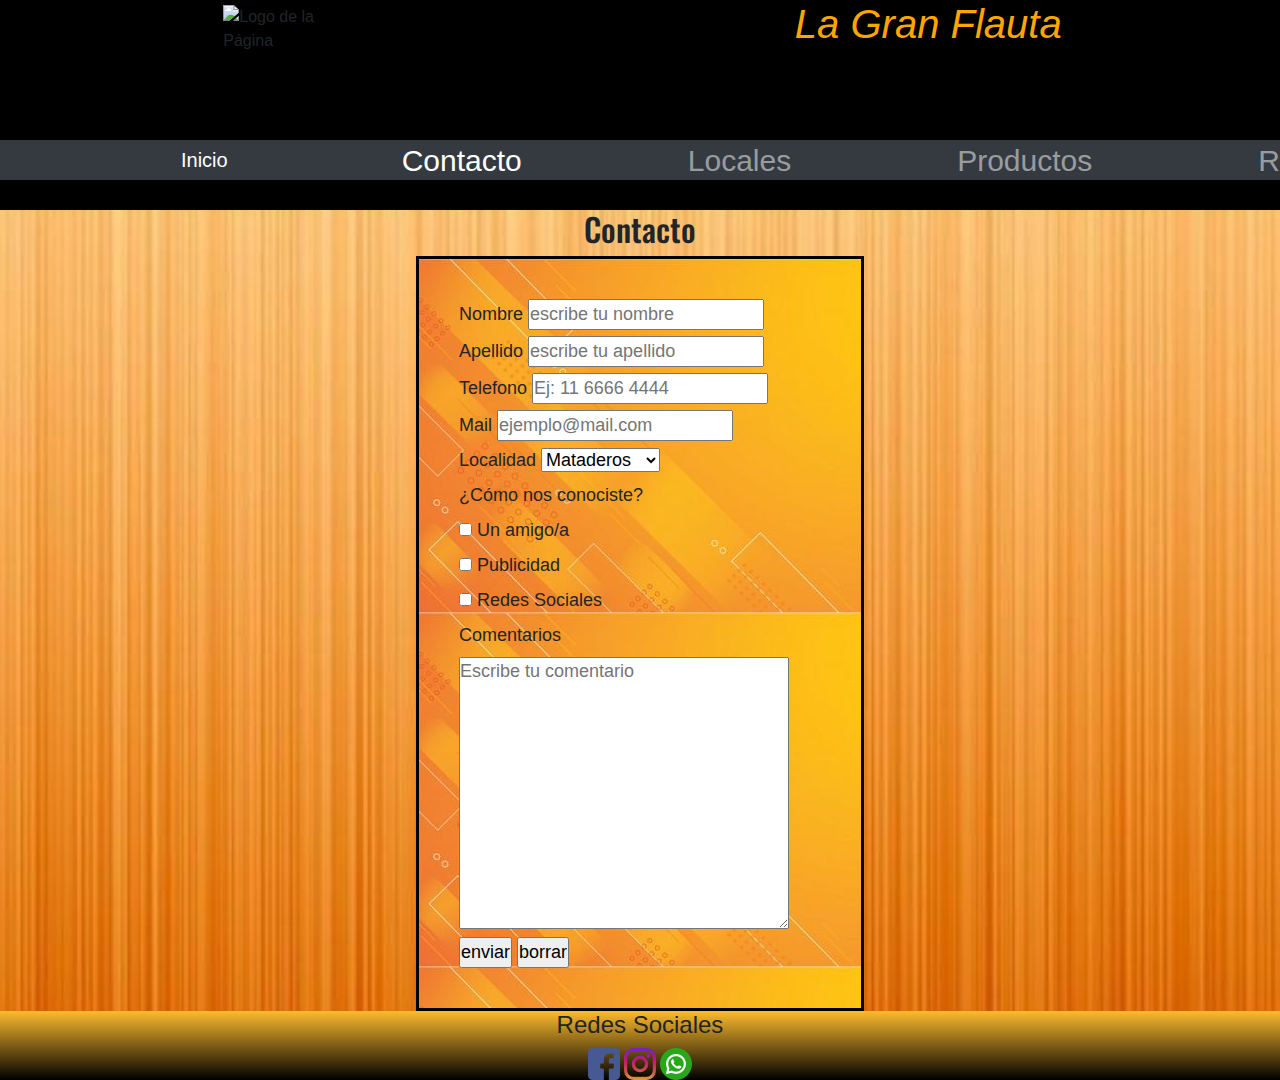
==== Panaderia/Pages/contacto.html @ 065526b4 "ultimos cambios" ====
<!DOCTYPE html>
<html lang="es">
<head>
    <meta charset="UTF-8">
    <meta http-equiv="X-UA-Compatible" content="IE=edge">
    <meta name="viewport" content="width=device-width, initial-scale=1.0">
    <meta name="description" content="Panaderia familiar en Capital Federal. Las mejores facturas y los mas ricos postres. Conoce más en nuestra web">
    <meta name="keywords" content="Panaderia, contactos">
    <link rel="shortcut icon" href="/Panaderia/img/panaderia.png">
    <title>Contacto</title>
    <link rel="stylesheet" href="../estilo/Estilo.css">
    <link rel="stylesheet" href="https://maxcdn.bootstrapcdn.com/bootstrap/4.5.2/css/bootstrap.min.css">
</head>
<body>

    <header>
        
        <div class="imgPrin">
            <img src="../img/fotoFlauta.jpg" height="140px" width="140px" alt="Logo de la Página"/>
            <h1>La Gran Flauta</h1>
        </div>

        <nav class="navbar navbar-expand-lg navbar-dark bg-dark">
            <div class="container-fluid">
              <a class="navbar-brand" href="../index.html">Inicio</a>
              <button class="navbar-toggler" type="button" data-bs-toggle="collapse" data-bs-target="#navbarNavDropdown" aria-controls="navbarNavDropdown" aria-expanded="false" aria-label="Toggle navigation">
                <span class="navbar-toggler-icon"></span>
              </button>
              <div class="collapse navbar-collapse" id="navbarNavDropdown">
                <ul class="navbar-nav">
                  <li class="nav-item">
                    <a class="nav-link active" aria-current="page" href="../pages/contacto.html">Contacto</a>
                  </li>
                  <li class="nav-item">
                    <a class="nav-link" href="../pages/locales.html">Locales</a>
                  </li>
                  <li class="nav-item">
                    <a class="nav-link" href="../pages/Productos.html">Productos</a>
                  </li>
                  <li class="nav-item dropdown">
                    <a class="nav-link dropdown-toggle" href="../pages/recetas.html" id="navbarDropdownMenuLink" role="button" data-bs-toggle="dropdown" aria-expanded="false">
                      Recetas
                    </a>
                    <ul class="dropdown-menu" aria-labelledby="navbarDropdownMenuLink">
                      <li><a class="dropdown-item" href="#">Desayunos</a></li>
                      <li><a class="dropdown-item" href="#">Almuerzos</a></li>
                    </ul>
                  </li>
                </ul>
              </div>
            </div>
        </nav>
    </header>

    <main>
        <h2 class="receta-titulo">Contacto</h2>
        <div class="contacto-div">
            <form class="formatForm" action="enviar.php" method="post" enctype="application/x-www-form-urlencoded">
                <label for="name">Nombre </label> <input type="text" name="Nombre" required placeholder= "escribe tu nombre"><br>
                <label for="apellido">Apellido</label> <input type="text" name="apellido" required placeholder= "escribe tu apellido"><br>
                <label for="phone">Telefono </label> <input type="text" required placeholder= "Ej: 11 6666 4444"><br>
                <label for="email">Mail</label> <input type="email" required placeholder= "ejemplo@mail.com"><br>
                <label for="Localidad"> Localidad</label>
                <select name="Localidad">
                <option value="Mataderos">Mataderos</option>
                <option value="Palermo">Palermo</option>
                <option value="Villa Crespo">Villa Crespo</option>
                <option value="La Paternal">La Paternal</option>
                </select><br>
                <label for="">¿Cómo nos conociste?</label><br>
                <input type="checkbox" name="Amigo" value="Un amigo/a">
                <label for="Un amigo/a">Un amigo/a</label><br>
                <input type="checkbox" name="Publicidad" value="Publicidad">
                <label for="Publicidad">Publicidad</label><br>
                <input type="checkbox" name="Redes Sociales" value="Redes Sociales">
                <label for="Redes sociales">Redes Sociales</label><br>
                <label for="comment">Comentarios</label><br>
                <textarea name="comentarios" id="" cols="30" rows="10" placeholder="Escribe tu comentario"></textarea>
                <br>
                <input type="submit" value="enviar">
                <input type="reset" value="borrar">
            </form>
        </div>
    </main>
    <footer>
        <h4>Redes Sociales</h4>
            <a href="https://www.facebook.com/La-Gran-Flauta-101594128497995" target="_blank"> <img src="../img/facebook.png" alt="Pagina de Facebook"></a>
            <a href="https://www.instagram.com/lagranflautapanaderia/" target="_blank"> <img src="../img/instagram.png" alt="Pagina de Instagram"></a>
            <a href="https://api.whatsapp.com/send/?phone=5491149702666&text&app_absent=0" target="_blank"><img src="../img/whatsapp.png" alt="Whatsapp"></a>
    
    </footer>
    <script src="https://cdn.jsdelivr.net/npm/@popperjs/core@2.10.2/dist/umd/popper.min.js" integrity="sha384-7+zCNj/IqJ95wo16oMtfsKbZ9ccEh31eOz1HGyDuCQ6wgnyJNSYdrPa03rtR1zdB" crossorigin="anonymous"></script>
    <script src="https://cdn.jsdelivr.net/npm/bootstrap@5.1.3/dist/js/bootstrap.min.js" integrity="sha384-QJHtvGhmr9XOIpI6YVutG+2QOK9T+ZnN4kzFN1RtK3zEFEIsxhlmWl5/YESvpZ13" crossorigin="anonymous"></script>
    <script src="https://ajax.googleapis.com/ajax/libs/jquery/3.5.1/jquery.min.js"></script>
    <script src="https://cdnjs.cloudflare.com/ajax/libs/popper.js/1.16.0/umd/popper.min.js"></script>
    <script src="https://maxcdn.bootstrapcdn.com/bootstrap/4.5.2/js/bootstrap.min.js"></script>
</body>
</html>
---- Panaderia/estilo/Estilo.css ----
@import url('https://fonts.googleapis.com/css2?family=Karla&family=Oswald:wght@200;600&display=swap');


* {
    margin: 0;
    padding: 0;
    box-sizing: border-box;
}

/*Estilo body*/
body {
    background: url(../img/fondo.jpg);
    background-size: cover;
    background-repeat: no-repeat;
    width: 100%;
}

/*Estilo header*/
header {
    height: 210px;
    width: 100%;
    background-color: black;
}

header div img{
    transition: 0.5s;
    cursor: pointer;
    padding: 5px;
}

header div img:hover{
    transform: scale(1.2);
}

.imgPrin {
    display: flex;
    justify-content: space-around;
} 

h1 {
    font-style: italic;
    text-align: center;
    color: orange;
    background-color: black;
    font-size: 2cm;
}

h1:hover {
    transition: 4s;
    font-size: 3cm;
}

nav {
    height: 40px;
    width: auto;
    background-color: black;
}

.navbar-light .navbar-nav a.nav-link{
    font-size: 100px;
    color: black;
}

.flexMenu{
    display: flex;
}

nav ul li {
    display: inline-block;

}

ul ul {
    display: none;
    position: absolute;
}

ul li:hover ul {
    display: block;
}

ul ul li {
    display: block;
    background-color: black;
}

nav a {
    font-size: 30px;
    color: white;
    text-decoration: none;
    margin-left: 150px;
}

nav a:hover {
    color: orange;
    background-color: white;
    padding: 20px;
}

/*Estilo main*/
main {
    /*height: 600px;*/
    width: 100%;
}
/*Estilo carrusel*/
.sec{
    width: 100%;
}

/*Estilo footer*/
footer {
    background: rgb(0,0,0);
    background: linear-gradient(0deg, rgba(0,0,0,1) 0%, rgba(253,187,45,1) 100%);
    text-align: center;
    /* height: 50px; */
    width: 100%;
}

/*Estilo index*/
.primeraSeccion {
    flex-wrap: wrap;
    display: flex;
    flex-direction: row;
    justify-content: space-evenly;
}

#articuloUno {
    display: flex;
    flex-direction: column;
    justify-content: center;
    align-items: center;
    border: white solid;
    background: url(../img/fondo2.jpg);
    background-size: 100%;
    padding: 3px;
    text-align: center;
    font-size: 15px;
    height: 200px;
    width: 500px;
}

table {
    margin-top: 25px;
    width: 500px;
    background-size: cover;
}

.articuloDos {
    border: white solid;
    background: url(../img/fondo2.jpg);
    background-size: 100%;
    padding: 3px;
    text-align: justify;
    font-size: 20px;
    height: 200px;
    width: 500px;
    float: right;
}

.tituloDos {
    text-align: center;
    ;
}

.segundaSeccion {
    display: flex;
    flex-direction: row;
    justify-content: space-evenly;
}

.articuloTres {
    text-align: center;
    height: 350px;
    width: 50%;
    float: left;

}

.articuloCuatro {
    height: 350px;
    width: 50%;
    text-align: center;
    float: right;
}

/*Estilo Locales*/
.formatTitle {
    font-family: 'Karla', sans-serif;
    text-align: center;
}

.locales-div{
    display: flex;
    justify-content: center;
}

.formatList {
    border: white solid;
    background: url(../img/fondo2.jpg);
    padding: 30px;
    text-align: center;
    font-size: 20px;
    height: 20%;
    width: 35%;
}

/*Estilo Recetas*/
.receta-titulo{
    text-align: center;
    font-family: 'Oswald', sans-serif;
}
.ordenLista {
    list-style-position: inside;
    list-style-image: url();
    /*buscar una imagen de una flecha*/
}
.receta-foto {
    border: black solid;
    height: auto;
    width: 50%;
}
.receta-div{
    text-align: center;
    margin: 8px;
}

/*Estilo Contacto*/
.contacto-div{
    display: flex;
    justify-content: center;
}
.formatForm {
    border: black solid;
    background-image: url(../img/fondo2.jpg);
    padding: 40px;
    text-align: left;
    font-size: 18px;
    height: 75%;
    width: 35%;
}


/*Estilo Productos*/

.sectionProd {
    height: auto;
    width: 100%;
    display: grid;
    grid-template-columns: repeat(4, 1fr);
    grid-template-rows: repeat(2, 400px);
    gap: 10px;
    justify-items: stretch;
}

.sectionProd :hover {
    border: 1px solid black;
}

#caja1 {
    background-size: cover;
    grid-column: 1/2;
    grid-row: 1/3;   
    background-image: url(../img/chipa.JPG)
    }

#caja2 {
    background-size: cover;
    grid-column: 2/3;
    grid-row: 1/2;
    background-image: url(../img/donas.jpg) 
}

#caja3 {
    background-size: cover;
    grid-column: 3/5;
    grid-row: 1/2;
    background-image: url(../img/fact.jpg) 
}

#caja4 {
    background-size: cover;
    grid-column: 2/3;
    grid-row: 2/4;
    background-image: url(../img/medialunas.jpg) 
}

#caja5 {
    background-size: cover;
    grid-column: 3/4;
    grid-row: 2/3;
    background-image: url(../img/nosotros.jpg) 
}

#caja6 {
    background-size: cover;
    grid-column: 4/5;
    grid-row: 2/3;
    background-image: url(../img/bandeja.jpg) 
}

@media (max-width: 600px){
    .sectionProd {
        height: auto;
        width: 100%;
        display: grid;
        grid-template-columns: repeat(1, 1fr);
        grid-template-rows: repeat(6, 400px);
    }
    #caja1 {
        grid-column: 1/1;
        grid-row: 1/2;   
        }
    
    #caja2 {
        grid-column: 1/1;
        grid-row: 2/3;
    }
    
    #caja3 {
        grid-column: 1/1;
        grid-row: 3/4; 
    }
    
    #caja4 {
        grid-column: 1/1;
        grid-row: 4/5; 
    }
    
    #caja5 {
        grid-column: 1/1;
        grid-row: 5/6;
    }
    
    #caja6 {
        grid-column: 1/1;
        grid-row: 6/7; 
    }
}

.titleProduct {
    text-align: center;
    font-size: 50px;
}

/*media queries - inicio*/
@media only screen and (max-width: 600px){
    body{
        background: url(../img/fondo.jpg)
    }
    header {
        height: 100px;
        width: 100%;
        background-color: black;
    }
    h1 {
        font-style: italic;
        text-align: center;
        color: orange;
        background-color: rgb(0, 0, 0);
        font-size: 3cm;
    }

}
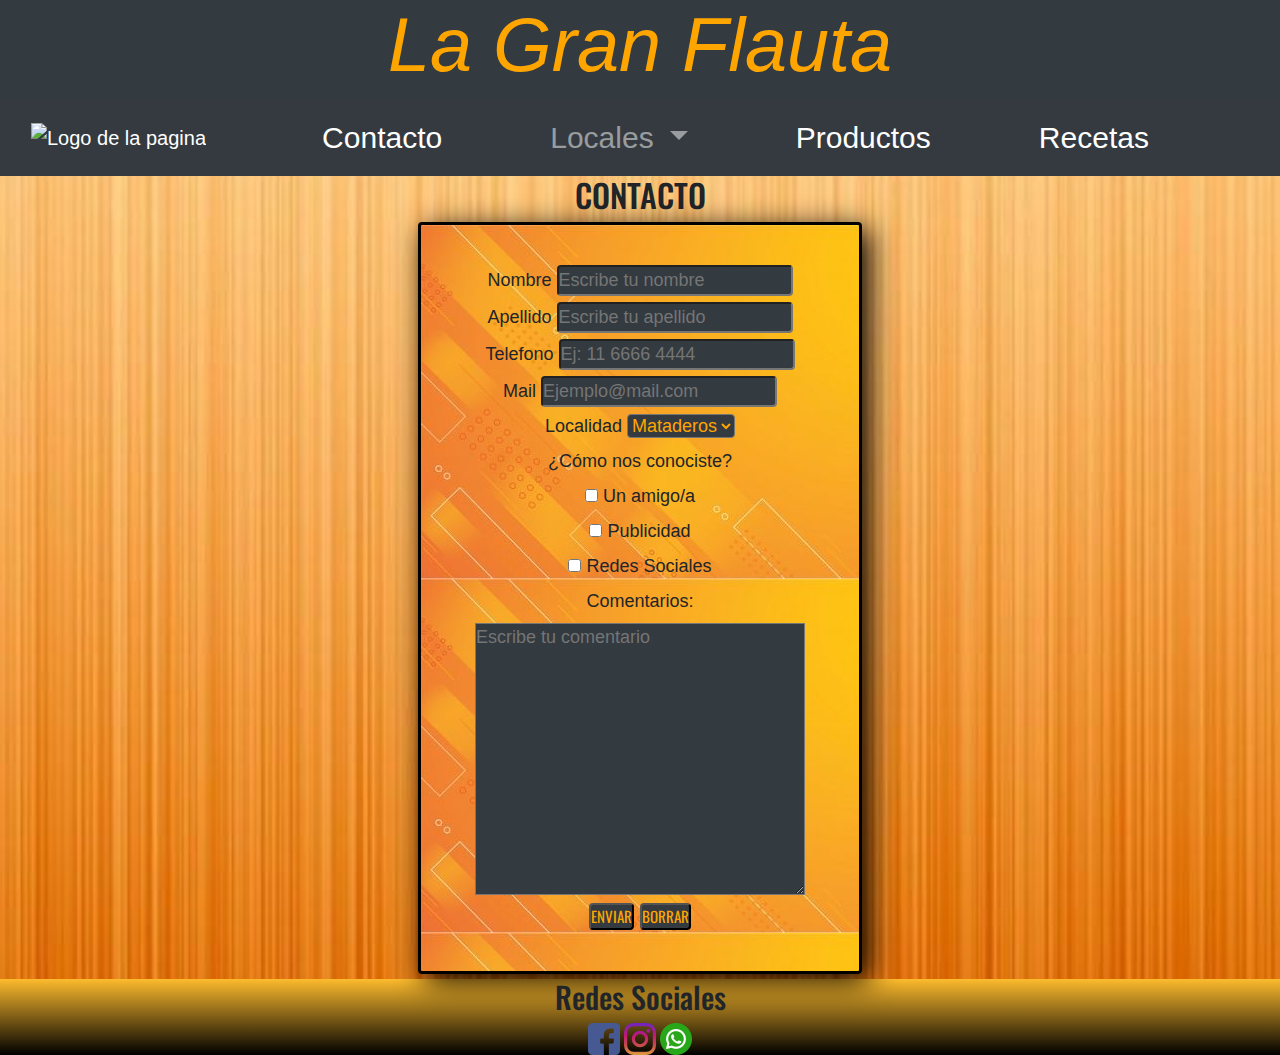
==== commit 71cd21e3: "nuevassec" ====
--- a/Panaderia/Pages/contacto.html
+++ b/Panaderia/Pages/contacto.html
@@ -8,64 +8,63 @@
     <meta name="keywords" content="Panaderia, contactos">
     <link rel="shortcut icon" href="/Panaderia/img/panaderia.png">
     <title>Contacto</title>
-    <link rel="stylesheet" href="../estilo/Estilo.css">
     <link rel="stylesheet" href="https://maxcdn.bootstrapcdn.com/bootstrap/4.5.2/css/bootstrap.min.css">
+    <link rel="stylesheet" href="../scss/style.css">
 </head>
 <body>
 
-    <header>
-        
+    <header> 
         <div class="imgPrin">
-            <img src="../img/fotoFlauta.jpg" height="140px" width="140px" alt="Logo de la Página"/>
-            <h1>La Gran Flauta</h1>
+          <h1>La Gran Flauta</h1>
         </div>
-
-        <nav class="navbar navbar-expand-lg navbar-dark bg-dark">
-            <div class="container-fluid">
-              <a class="navbar-brand" href="../index.html">Inicio</a>
-              <button class="navbar-toggler" type="button" data-bs-toggle="collapse" data-bs-target="#navbarNavDropdown" aria-controls="navbarNavDropdown" aria-expanded="false" aria-label="Toggle navigation">
-                <span class="navbar-toggler-icon"></span>
-              </button>
-              <div class="collapse navbar-collapse" id="navbarNavDropdown">
-                <ul class="navbar-nav">
-                  <li class="nav-item">
-                    <a class="nav-link active" aria-current="page" href="../pages/contacto.html">Contacto</a>
-                  </li>
-                  <li class="nav-item">
-                    <a class="nav-link" href="../pages/locales.html">Locales</a>
-                  </li>
-                  <li class="nav-item">
-                    <a class="nav-link" href="../pages/Productos.html">Productos</a>
-                  </li>
-                  <li class="nav-item dropdown">
-                    <a class="nav-link dropdown-toggle" href="../pages/recetas.html" id="navbarDropdownMenuLink" role="button" data-bs-toggle="dropdown" aria-expanded="false">
-                      Recetas
-                    </a>
-                    <ul class="dropdown-menu" aria-labelledby="navbarDropdownMenuLink">
-                      <li><a class="dropdown-item" href="#">Desayunos</a></li>
-                      <li><a class="dropdown-item" href="#">Almuerzos</a></li>
-                    </ul>
-                  </li>
-                </ul>
-              </div>
+      <nav class="navbar navbar-expand-lg navbar-dark bg-dark">
+          <div class="container-fluid">
+            <a class="navbar-brand" href="../index.html">
+            <img src="../img/fotoprincipal.png" alt="Logo de la pagina" width="90" height="84">
+            </a>
+            <button class="navbar-toggler" type="button" data-bs-toggle="collapse" data-bs-target="#navbarNavDropdown" aria-controls="navbarNavDropdown" aria-expanded="false" aria-label="Toggle navigation">
+              <span class="navbar-toggler-icon"></span>
+            </button>
+            <div class="collapse navbar-collapse" id="navbarNavDropdown">
+              <ul class="navbar-nav">
+                <li class="nav-item">
+                  <a class="nav-link active" aria-current="page" href="../pages/contacto.html">Contacto</a>
+                </li>
+                <li class="nav-item dropdown">
+                  <a class="nav-link dropdown-toggle" href="#" id="navbarDropdown" role="button" data-bs-toggle="dropdown" aria-expanded="false">
+                    Locales
+                  </a>
+                  <ul class="dropdown-menu" aria-labelledby="navbarDropdown">
+                    <li><a class="dropdown-item" href="../pages/localuno.html">Mataderos</a></li>
+                    <li><a class="dropdown-item" href="../pages/localdos.html">Villa Luro</a></li>
+                    <li><a class="dropdown-item" href="../pages/localtres.html">Palermo</a></li>
+                  </ul>
+                </li>
+                <li class="nav-item">
+                  <a class="nav-link active" aria-current="page" href="../pages/Productos.html">Productos</a>
+                </li>
+                <li class="nav-item">
+                  <a class="nav-link active" aria-current="page" href="../pages/recetas.html">Recetas</a>
+                </li>
+              </ul>
             </div>
-        </nav>
+          </div>
+      </nav>
     </header>
 
     <main>
-        <h2 class="receta-titulo">Contacto</h2>
+        <h2 class="receta-titulo">CONTACTO</h2>
         <div class="contacto-div">
             <form class="formatForm" action="enviar.php" method="post" enctype="application/x-www-form-urlencoded">
-                <label for="name">Nombre </label> <input type="text" name="Nombre" required placeholder= "escribe tu nombre"><br>
-                <label for="apellido">Apellido</label> <input type="text" name="apellido" required placeholder= "escribe tu apellido"><br>
-                <label for="phone">Telefono </label> <input type="text" required placeholder= "Ej: 11 6666 4444"><br>
-                <label for="email">Mail</label> <input type="email" required placeholder= "ejemplo@mail.com"><br>
+                <label for="name">Nombre </label> <input class="inputClass" type="text" name="Nombre" required placeholder= "Escribe tu nombre"><br>
+                <label for="apellido">Apellido</label> <input class="inputClass" type="text" name="apellido" required placeholder= "Escribe tu apellido"><br>
+                <label for="phone">Telefono </label> <input class="inputClass" type="text" required placeholder= "Ej: 11 6666 4444"><br>
+                <label for="email">Mail</label> <input class="inputClass" type="email" required placeholder= "Ejemplo@mail.com"><br>
                 <label for="Localidad"> Localidad</label>
-                <select name="Localidad">
+                <select class="inputClass" name="Localidad">
                 <option value="Mataderos">Mataderos</option>
                 <option value="Palermo">Palermo</option>
-                <option value="Villa Crespo">Villa Crespo</option>
-                <option value="La Paternal">La Paternal</option>
+                <option value="Villa Luro">Villa Luro</option>
                 </select><br>
                 <label for="">¿Cómo nos conociste?</label><br>
                 <input type="checkbox" name="Amigo" value="Un amigo/a">
@@ -74,25 +73,21 @@
                 <label for="Publicidad">Publicidad</label><br>
                 <input type="checkbox" name="Redes Sociales" value="Redes Sociales">
                 <label for="Redes sociales">Redes Sociales</label><br>
-                <label for="comment">Comentarios</label><br>
-                <textarea name="comentarios" id="" cols="30" rows="10" placeholder="Escribe tu comentario"></textarea>
+                <label for="comment">Comentarios:</label><br>
+                <textarea class="inputClasscoment" name="comentarios" id="" cols="30" rows="10" placeholder="Escribe tu comentario"></textarea>
                 <br>
-                <input type="submit" value="enviar">
-                <input type="reset" value="borrar">
+                <input class="botonsForm" type="submit" value="ENVIAR">
+                <input class="botonsForm" type="reset" value="BORRAR">
             </form>
         </div>
     </main>
     <footer>
-        <h4>Redes Sociales</h4>
+        <h4 class="footerText">Redes Sociales</h4>
             <a href="https://www.facebook.com/La-Gran-Flauta-101594128497995" target="_blank"> <img src="../img/facebook.png" alt="Pagina de Facebook"></a>
             <a href="https://www.instagram.com/lagranflautapanaderia/" target="_blank"> <img src="../img/instagram.png" alt="Pagina de Instagram"></a>
             <a href="https://api.whatsapp.com/send/?phone=5491149702666&text&app_absent=0" target="_blank"><img src="../img/whatsapp.png" alt="Whatsapp"></a>
     
     </footer>
-    <script src="https://cdn.jsdelivr.net/npm/@popperjs/core@2.10.2/dist/umd/popper.min.js" integrity="sha384-7+zCNj/IqJ95wo16oMtfsKbZ9ccEh31eOz1HGyDuCQ6wgnyJNSYdrPa03rtR1zdB" crossorigin="anonymous"></script>
-    <script src="https://cdn.jsdelivr.net/npm/bootstrap@5.1.3/dist/js/bootstrap.min.js" integrity="sha384-QJHtvGhmr9XOIpI6YVutG+2QOK9T+ZnN4kzFN1RtK3zEFEIsxhlmWl5/YESvpZ13" crossorigin="anonymous"></script>
-    <script src="https://ajax.googleapis.com/ajax/libs/jquery/3.5.1/jquery.min.js"></script>
-    <script src="https://cdnjs.cloudflare.com/ajax/libs/popper.js/1.16.0/umd/popper.min.js"></script>
-    <script src="https://maxcdn.bootstrapcdn.com/bootstrap/4.5.2/js/bootstrap.min.js"></script>
+    <script src="https://cdn.jsdelivr.net/npm/bootstrap@5.1.3/dist/js/bootstrap.bundle.min.js" integrity="sha384-ka7Sk0Gln4gmtz2MlQnikT1wXgYsOg+OMhuP+IlRH9sENBO0LRn5q+8nbTov4+1p" crossorigin="anonymous"></script>
 </body>
 </html>--- a/Panaderia/scss/style.css
+++ b/Panaderia/scss/style.css
@@ -0,0 +1,351 @@
+@import url("https://fonts.googleapis.com/css2?family=Karla&family=Oswald:wght@200;600&display=swap");
+* {
+  margin: 0;
+  padding: 0;
+  box-sizing: border-box;
+}
+
+body {
+  background: url(../img/fondo.jpg);
+  background-size: cover;
+  background-repeat: no-repeat;
+  width: 100%;
+}
+
+header {
+  width: 100%;
+  background-color: #333A40;
+}
+header h1 {
+  font-style: italic;
+  text-align: center;
+  color: orange;
+  background-color: #333A40;
+  font-size: 2cm;
+  text-align: center;
+}
+header nav {
+  width: 100%;
+  background-color: black;
+}
+header nav div.container-fluid div.collapse.navbar-collapse ul.navbar-nav {
+  width: 100%;
+  justify-content: space-evenly;
+}
+header nav ul li {
+  display: inline-block;
+}
+header nav ul li ul ul {
+  display: none;
+  position: absolute;
+}
+header nav ul li ul ul ul li:hover ul {
+  display: block;
+}
+header nav ul li ul ul li {
+  display: block;
+  background-color: black;
+}
+header nav a {
+  font-size: 30px;
+  color: white;
+  text-decoration: none;
+}
+header nav a:hover {
+  color: orange;
+  background-color: orange;
+  padding: 0.5px;
+}
+header .navbar-light .navbar-nav a.nav-link {
+  font-size: 100px;
+  color: black;
+}
+header .dropdown-menu {
+  background-color: #333A40;
+}
+header .dropdown-menu :hover {
+  color: white;
+  background-color: orange;
+  padding: 0.5px;
+}
+header .dropdown-item {
+  background-color: #333A40;
+  margin: 0px;
+  color: white;
+}
+
+main {
+  width: 100%;
+}
+main .sec {
+  width: 100%;
+}
+main .primeraSeccion {
+  flex-wrap: wrap;
+  display: flex;
+  flex-direction: row;
+  justify-content: space-evenly;
+}
+main #articuloUno {
+  display: flex;
+  flex-direction: column;
+  justify-content: center;
+  align-items: center;
+  border: white solid;
+  background: url(../img/fondo2.jpg);
+  background-size: 100%;
+  padding: 3px;
+  text-align: center;
+  font-size: 15px;
+  height: 200px;
+  width: 500px;
+}
+main #articuloUno table {
+  margin-top: 25px;
+  width: 500px;
+  background-size: cover;
+}
+main .articuloDos {
+  border: white solid;
+  background: url(../img/fondo2.jpg);
+  background-size: 100%;
+  padding: 3px;
+  text-align: justify;
+  font-size: 20px;
+  height: 200px;
+  width: 500px;
+  float: right;
+}
+main .articuloDos .tituloDos {
+  text-align: center;
+}
+main .segundaSeccion {
+  display: flex;
+  flex-direction: row;
+  justify-content: space-evenly;
+}
+main .segundaSeccion .articuloTres {
+  text-align: center;
+  height: 350px;
+  width: 50%;
+  float: left;
+}
+main .segundaSeccion .articuloCuatro {
+  height: 350px;
+  width: 50%;
+  text-align: center;
+  float: right;
+}
+
+footer {
+  background: black;
+  background: linear-gradient(0deg, black 0%, #fdbb2d 100%);
+  text-align: center;
+  width: 100%;
+}
+footer .footerText {
+  font-family: "Oswald", sans-serif;
+  font-size: 30px;
+}
+
+/*Estilo Locales*/
+.formatTitle {
+  font-family: "Karla", sans-serif;
+  text-align: center;
+}
+
+.locales-div {
+  display: flex;
+  justify-content: center;
+}
+.locales-div .formatList {
+  border: white solid;
+  background: url(../img/fondo2.jpg);
+  padding: 30px;
+  text-align: center;
+  font-size: 20px;
+  height: 20%;
+  width: 35%;
+}
+
+/*Estilo Recetas*/
+.receta-div {
+  text-align: center;
+  margin: 8px;
+}
+.receta-div .subtitulo {
+  font-family: "Bebas Neue", cursive;
+}
+.receta-div .ordenLista {
+  list-style-position: inside;
+  list-style-image: url();
+}
+.receta-div .receta-foto {
+  border: black solid;
+  height: auto;
+  width: 50%;
+}
+
+.receta-titulo {
+  text-align: center;
+  font-family: "Oswald", sans-serif;
+}
+
+/*Estilo Contacto*/
+.contacto-div {
+  display: flex;
+  justify-content: center;
+  margin: 5px;
+}
+.contacto-div .formatForm {
+  border: black solid;
+  background-image: url(../img/fondo2.jpg);
+  padding: 40px;
+  text-align: left;
+  font-size: 18px;
+  height: 75%;
+  width: 35%;
+  box-shadow: 7px 7px 30px black;
+  border-radius: 4px;
+  text-align: center;
+}
+.contacto-div .formatForm .inputClass {
+  border-radius: 4px;
+  background: #333A40;
+  color: orange;
+}
+.contacto-div .formatForm .inputClasscoment {
+  background: #333A40;
+}
+.contacto-div .botonsForm {
+  font-size: 15px;
+  background: #333A40;
+  color: orange;
+  border-radius: 4px;
+  font-family: "Oswald", sans-serif;
+}
+.contacto-div .botonsForm :hover {
+  border: 5px solid orange;
+}
+
+/*Estilo Productos*/
+.titleProduct {
+  text-align: center;
+  font-family: "Oswald", sans-serif;
+}
+
+.sectionProd {
+  height: auto;
+  width: 100%;
+  display: grid;
+  grid-template-columns: repeat(4, 1fr);
+  grid-template-rows: repeat(2, 400px);
+  gap: 10px;
+  justify-items: stretch;
+}
+.sectionProd :hover {
+  border: 1px solid black;
+}
+.sectionProd #caja1 {
+  background-size: cover;
+  grid-column: 1/2;
+  grid-row: 1/3;
+  background-image: url(../img/chipa.JPG);
+}
+.sectionProd #caja2 {
+  background-size: cover;
+  grid-column: 2/3;
+  grid-row: 1/2;
+  background-image: url(../img/donas.jpg);
+}
+.sectionProd #caja3 {
+  background-size: cover;
+  grid-column: 3/5;
+  grid-row: 1/2;
+  background-image: url(../img/fact.jpg);
+}
+.sectionProd #caja4 {
+  background-size: cover;
+  grid-column: 2/3;
+  grid-row: 2/4;
+  background-image: url(../img/medialunas.jpg);
+}
+.sectionProd #caja5 {
+  background-size: cover;
+  grid-column: 3/4;
+  grid-row: 2/3;
+  background-image: url(../img/nosotros.jpg);
+}
+.sectionProd #caja6 {
+  background-size: cover;
+  grid-column: 4/5;
+  grid-row: 2/3;
+  background-image: url(../img/bandeja.jpg);
+}
+
+/*Media Querie Productos*/
+@media (max-width: 600px) {
+  .sectionProd {
+    height: auto;
+    width: 100%;
+    display: grid;
+    grid-template-columns: repeat(1, 1fr);
+    grid-template-rows: repeat(6, 400px);
+  }
+  .sectionProd :hover {
+    border: 1px solid black;
+  }
+  .sectionProd #caja1 {
+    grid-column: 1/1;
+    grid-row: 1/2;
+  }
+  .sectionProd #caja2 {
+    grid-column: 1/1;
+    grid-row: 2/3;
+  }
+  .sectionProd #caja3 {
+    grid-column: 1/1;
+    grid-row: 3/4;
+  }
+  .sectionProd #caja4 {
+    grid-column: 1/1;
+    grid-row: 4/5;
+  }
+  .sectionProd #caja5 {
+    grid-column: 1/1;
+    grid-row: 5/6;
+  }
+  .sectionProd #caja6 {
+    grid-column: 1/1;
+    grid-row: 6/7;
+  }
+}
+/*Media Querie Contacto*/
+@media (max-width: 824px) {
+  .contacto-div {
+    display: flex;
+    height: auto;
+    width: auto;
+    background-size: cover;
+  }
+  .contacto-div .formatForm {
+    border: black solid;
+    background-image: url(../img/fondo2.jpg);
+    padding: 40px;
+    text-align: left;
+    font-size: 18px;
+    height: 75%;
+    width: 35%;
+    /*modificar esto para la media querie*/
+  }
+  .contacto-div .formatForm .inputClass {
+    font-size: 8px;
+  }
+  .contacto-div .formatForm .inputClasscoment {
+    font-size: 6px;
+    background: #333A40;
+  }
+  .contacto-div .formatForm .botonsForm {
+    display: flex;
+  }
+}/*# sourceMappingURL=style.css.map */